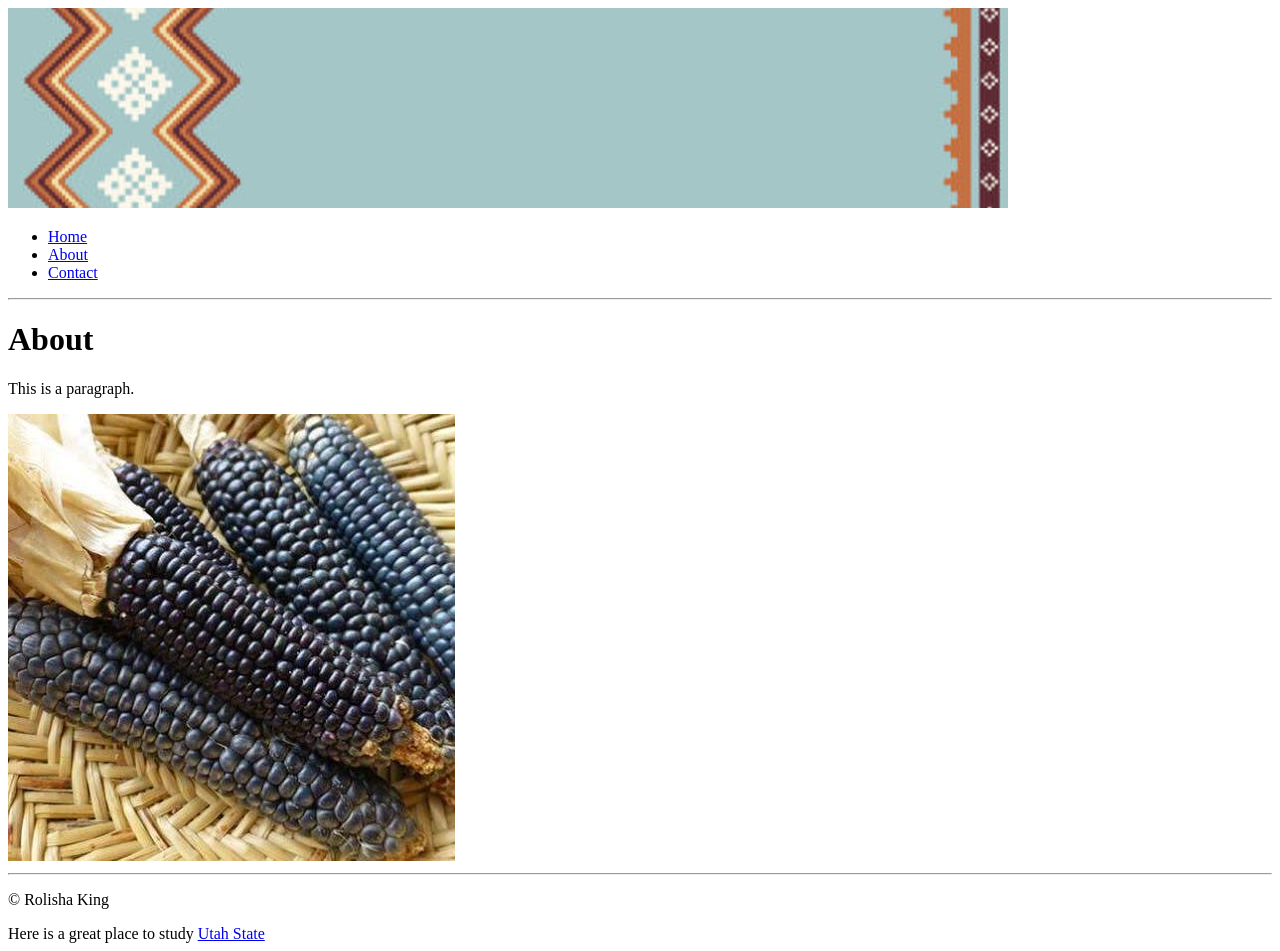
==== about.html @ dc8e792d "Add image to about.html" ====
<!DOCTYPE html>
<html>
<head>
<title>Diné Blue Corn Bakery: About</title>
</head>
<body>
<img src="images/BlueBanner.jpg" alt="Bannrt image">
<ul>
    <li><a href="index.html">Home</a></li>
    <li><a href="about.html">About</a></li>
    <li><a href="contact.html">Contact</a></li>
</ul>
 
<hr>
  
<h1>About</h1>
<p>This is a paragraph.</p>

    <img src="images/Blue Corn Cob.jpg" alt="Blue corn used to make traditional and modern foods">
  
<hr>
<p>&copy; Rolisha King</p>
  Here is a great place to study <a href="http://usu.edu"> Utah State </a>
</body>
</html>
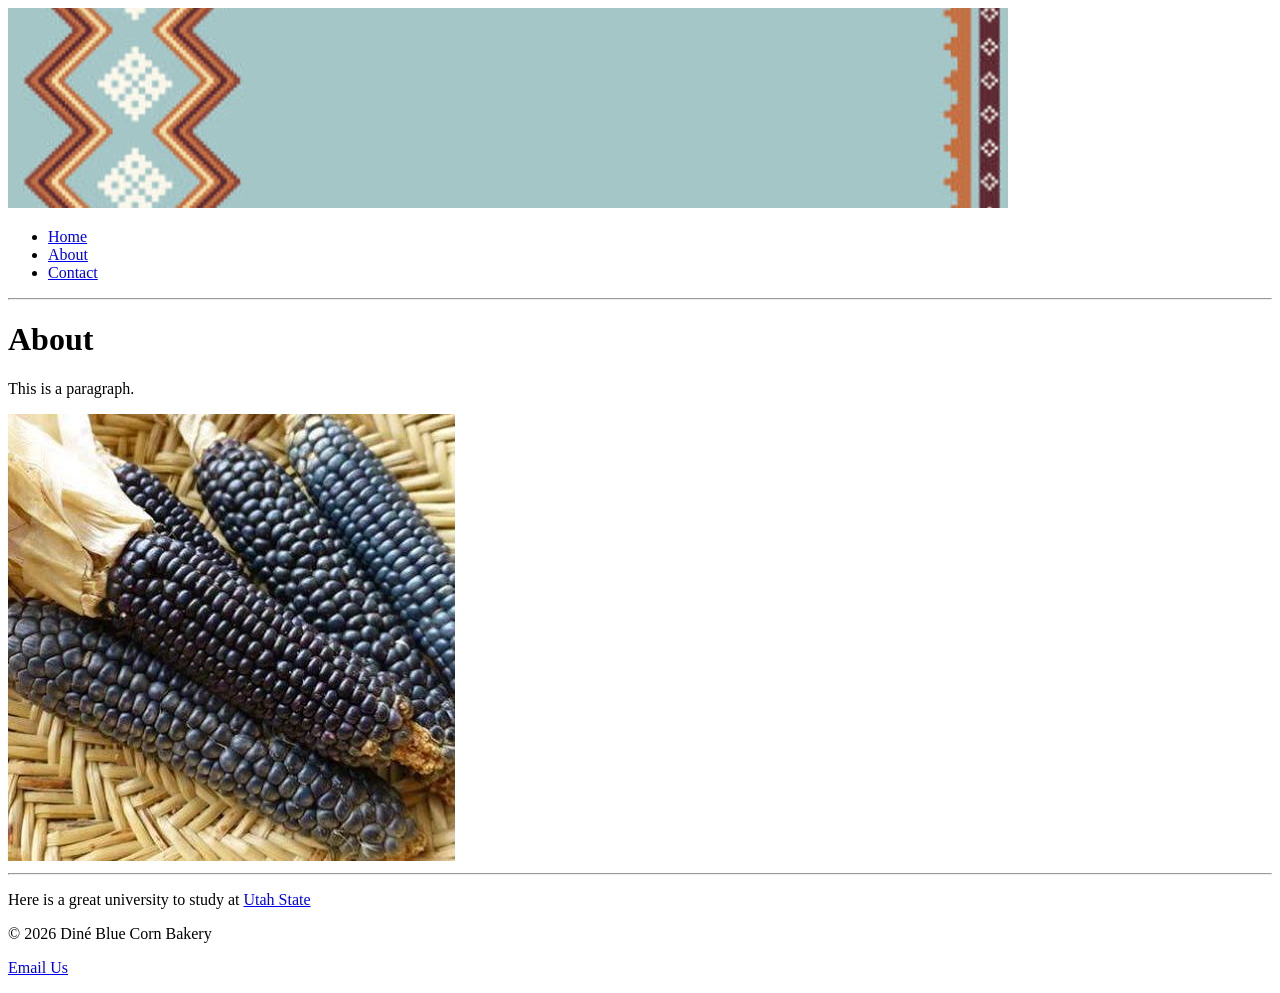
==== commit 930e3dc9: "Update contact information and university link" ====
--- a/about.html
+++ b/about.html
@@ -19,7 +19,11 @@
     <img src="images/Blue Corn Cob.jpg" alt="Blue corn used to make traditional and modern foods">
   
 <hr>
-<p>&copy; Rolisha King</p>
-  Here is a great place to study <a href="http://usu.edu"> Utah State </a>
+
+<p>Here is a great university to study at
+<a href="https://www.usu.edu/">Utah State</a></p>
+
+<p>&copy; 2026 Diné Blue Corn Bakery</p>
+<p><a href="mailto:dinebluecornbakery@example.com">Email Us</a></p>
 </body>
 </html>
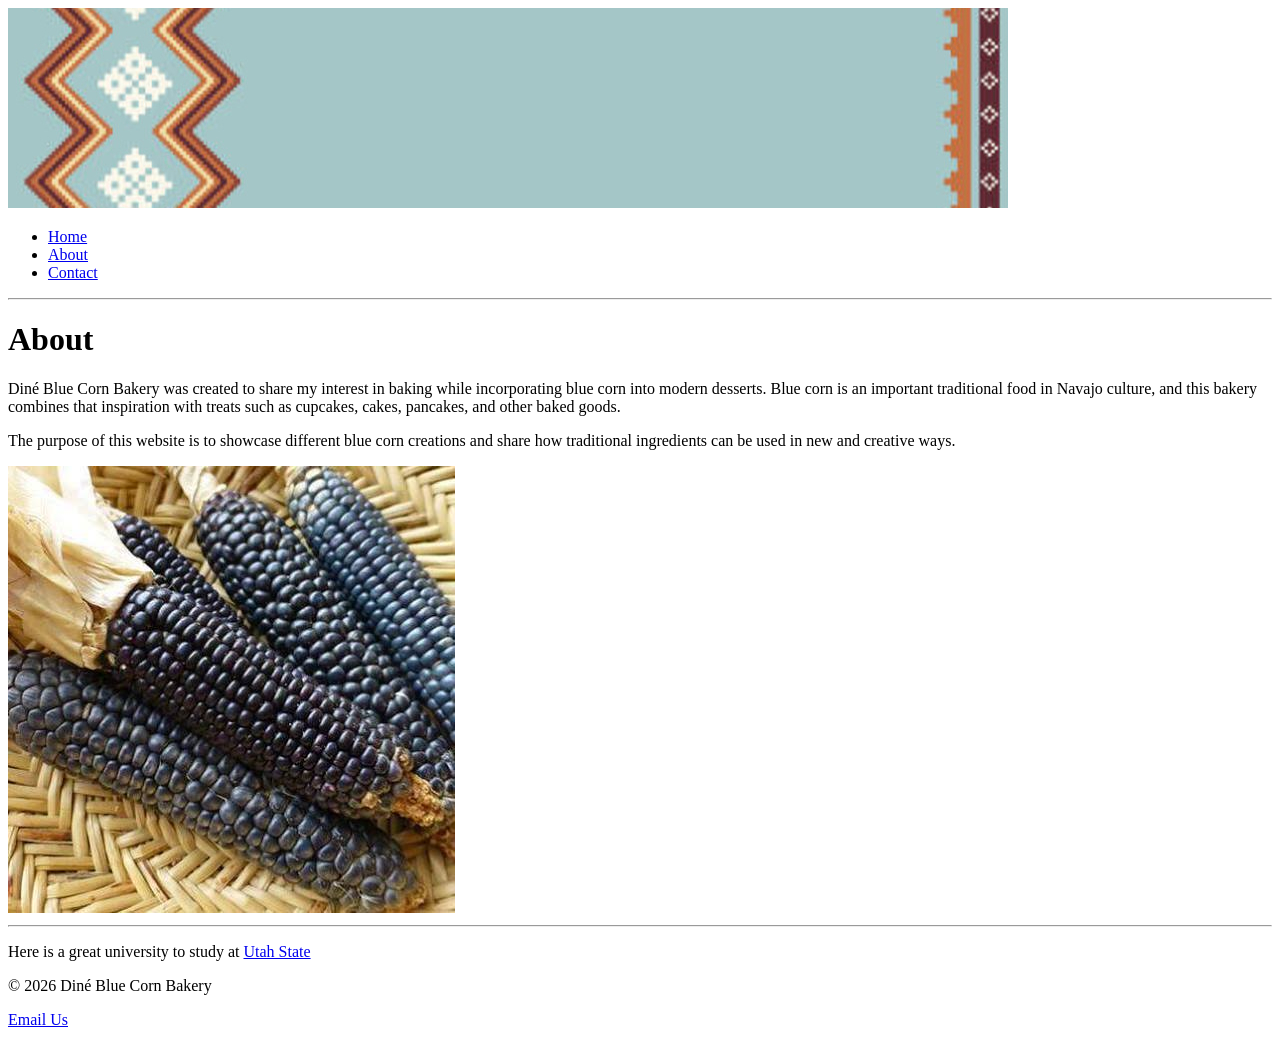
==== commit 1ec670e9: "Update about.html" ====
--- a/about.html
+++ b/about.html
@@ -14,7 +14,16 @@
 <hr>
   
 <h1>About</h1>
-<p>This is a paragraph.</p>
+<p>
+Diné Blue Corn Bakery was created to share my interest in baking while incorporating blue corn into modern desserts. 
+Blue corn is an important traditional food in Navajo culture, and this bakery combines that inspiration with treats such as 
+cupcakes, cakes, pancakes, and other baked goods.
+</p>
+
+<p>
+The purpose of this website is to showcase different blue corn creations and share how 
+traditional ingredients can be used in new and creative ways.
+</p>
 
     <img src="images/Blue Corn Cob.jpg" alt="Blue corn used to make traditional and modern foods">
   
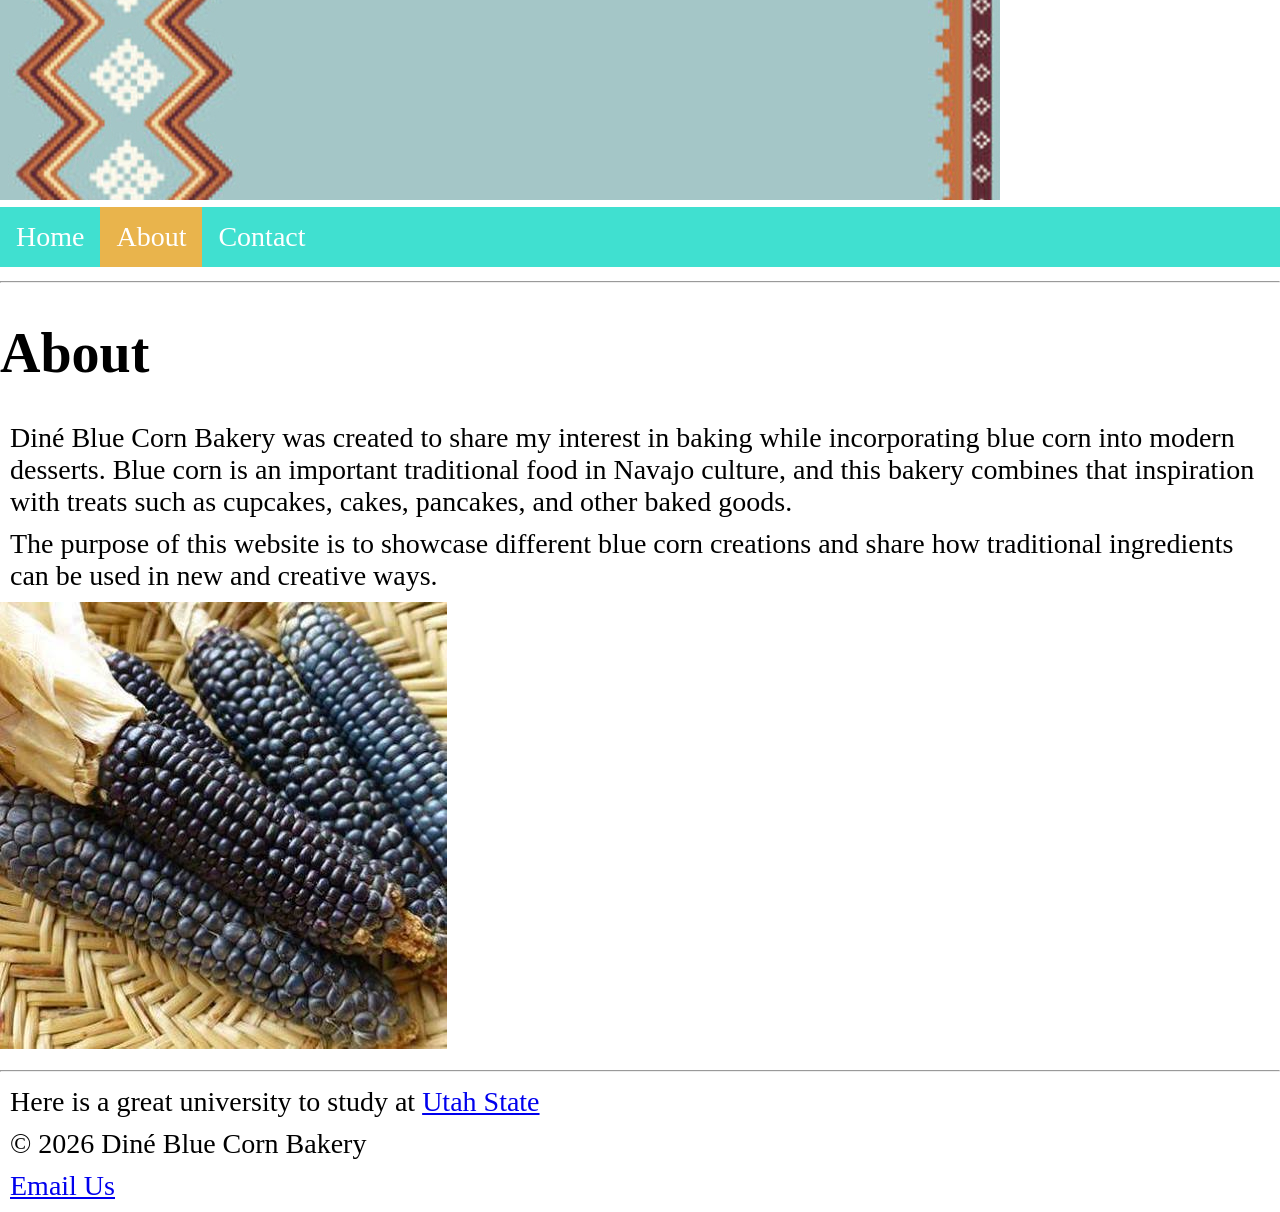
==== commit a2df4e62: "Update stylesheet link in about.html" ====
--- a/about.html
+++ b/about.html
@@ -1,13 +1,14 @@
 <!DOCTYPE html>
 <html>
 <head>
+<link rel="stylesheet" href="css/style1.css">
 <title>Diné Blue Corn Bakery: About</title>
 </head>
 <body>
 <img src="images/BlueBanner.jpg" alt="Bannrt image">
 <ul>
     <li><a href="index.html">Home</a></li>
-    <li><a href="about.html">About</a></li>
+    <li><a class="active"href="about.html">About</a></li>
     <li><a href="contact.html">Contact</a></li>
 </ul>
  
--- a/css/style1.css
+++ b/css/style1.css
@@ -0,0 +1,39 @@
+body {
+  margin: 0;
+  padding: 0;
+  font-size: 28px;
+}
+
+h2, p {
+  margin: 10px;
+}
+
+ul {
+  list-style-type: none;
+  margin: 0;
+  padding: 0;
+  overflow: hidden;
+  background-color: #40E0D0;
+  position: sticky;
+  top: 0;
+}
+
+ul li {
+  float: left;
+}
+
+ul li a {
+  display: block;
+  color: white;
+  text-align: center;
+  padding: 14px 16px;
+  text-decoration: none;
+}
+
+ul li a:hover {
+  background-color: #264653;
+}
+
+ul li a.active {
+  background-color: #E9B44C;
+}
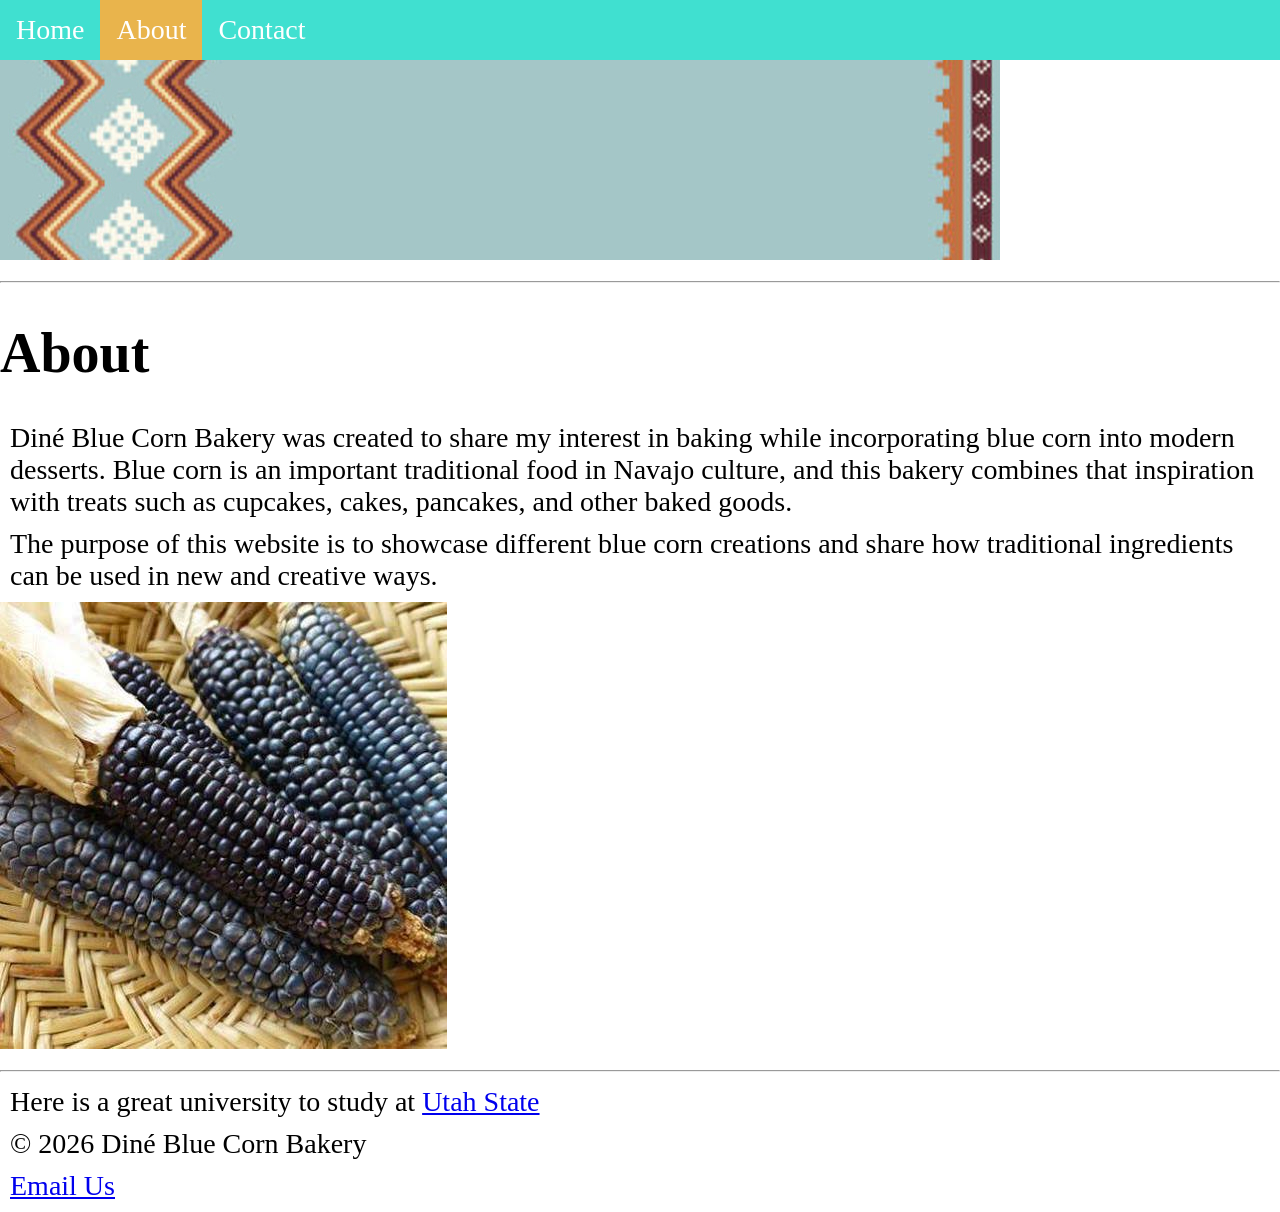
==== commit 9a97c5e0: "Fix duplicate image tag in about.html" ====
--- a/about.html
+++ b/about.html
@@ -5,13 +5,13 @@
 <title>Diné Blue Corn Bakery: About</title>
 </head>
 <body>
-<img src="images/BlueBanner.jpg" alt="Bannrt image">
+
 <ul>
     <li><a href="index.html">Home</a></li>
     <li><a class="active"href="about.html">About</a></li>
     <li><a href="contact.html">Contact</a></li>
 </ul>
- 
+<img src="images/BlueBanner.jpg" alt="Bannrt image"> 
 <hr>
   
 <h1>About</h1>
